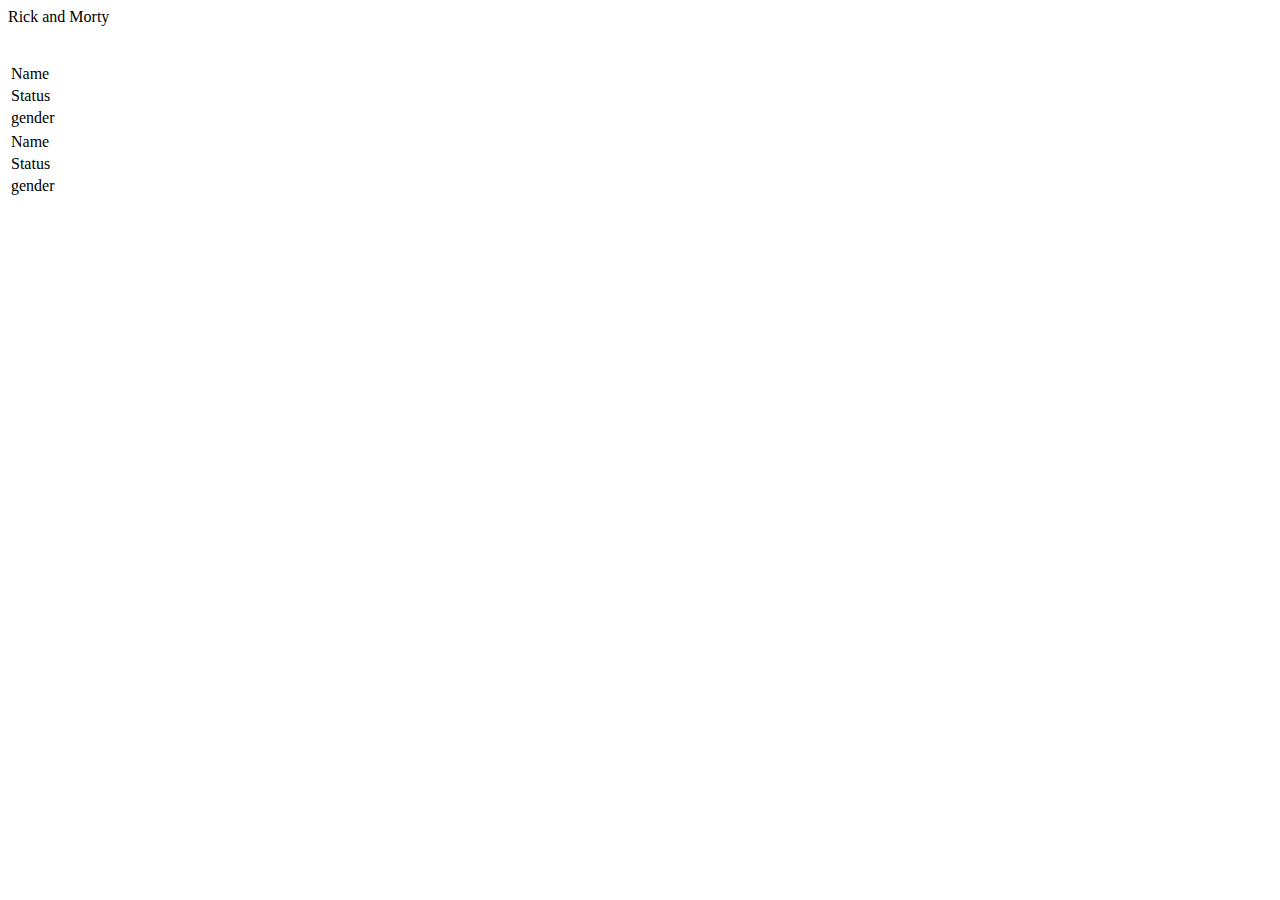
==== HW_Sem6/RickAndMortyTask/src/main/resources/templates/index.html @ a51a1b58 "Add first_version Rick and Morty" ====
<!DOCTYPE html><html><head><link href="https://fonts.googleapis.com/css?family=Inknut+Antiqua&display=swap" rel="stylesheet" />
    <link href="./css/main.css" rel="stylesheet" />
    <title>Document</title>
</head>
<body>
<div class="v1_3" th:each="character:${characters.results}">
    <div class="v1_5">
    </div>
    <span class="v1_6">Rick and Morty</span>
    <div class="v4_3">
    </div>
    <div class="v4_5"></div>
    <div class="v4_4" ><img th:attr="src=@{${character.image}}" /></div>
    <div class="v4_6"><img th:attr="src=@{${character.image}}" /></div>
    <span class="v4_7">
        <table>
            <tr><td class="name" th:text=" ${character.name}">Name</td></tr>
            <tr> <td th:text="${character.status} + ' - '+ ${character.species}">Status</td></tr>
            <tr><td th:text="${character.gender}">gender</td></tr>
        </table>
    </span>
    <span class="v4_8">
        <table>
            <tr><td class="name" th:text="${character.name}">Name</td></tr>
            <tr> <td th:text="${character.status} + ' - '+ ${character.species}">Status</td></tr>
            <tr><td th:text="${character.gender}">gender</td></tr>
        </table>
    </span>
</div>
</body>
</html>
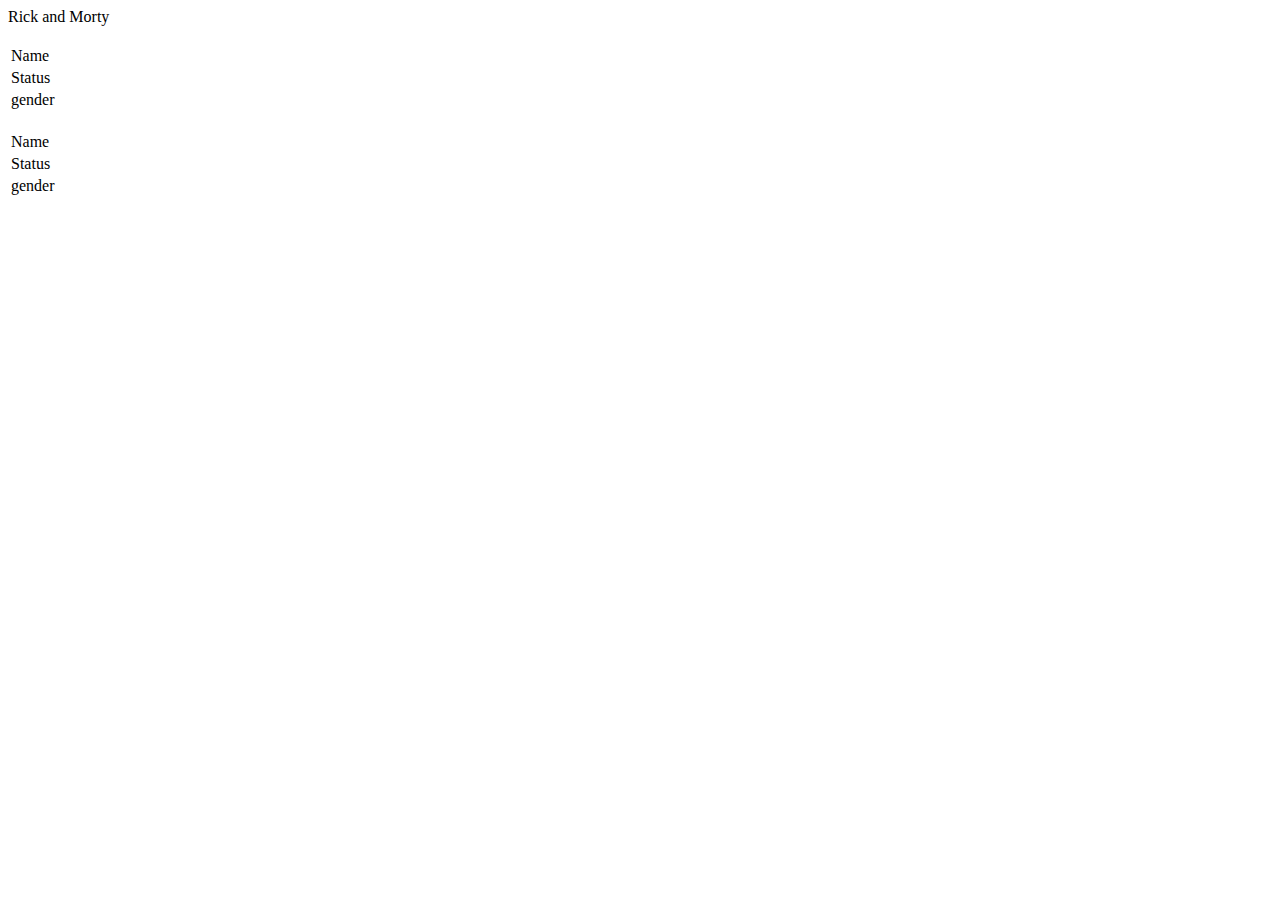
==== commit d92d7247: "Update main.css and index.html" ====
--- a/HW_Sem6/RickAndMortyTask/src/main/resources/templates/index.html
+++ b/HW_Sem6/RickAndMortyTask/src/main/resources/templates/index.html
@@ -3,29 +3,31 @@
     <title>Document</title>
 </head>
 <body>
-<div class="v1_3" th:each="character:${characters.results}">
-    <div class="v1_5">
+<div class="v1_3">
+    <div class="v1_5"></div>
+    <span class="v1_6">Rick and Morty</span>
+
+    <div class="startgrid">
+        <div class="grid" th:each="character:${characters.results}">
+            <div class="item">
+                <img class="v4_6" th:attr="src=@{${character.image}}" />
+                    <table class="v4_8">
+                        <tr><td class="name" th:text=" ${character.name}">Name</td></tr>
+                        <tr> <td th:text="${character.status} + ' - '+ ${character.species}">Status</td></tr>
+                        <tr><td th:text="${character.gender}">gender</td></tr>
+                    </table>
+            </div>
+            <div class="item">
+                <img class="v4_6" th:attr="src=@{${character.image}}" />
+                <table class="v4_8">
+                    <tr><td class="name" th:text=" ${character.name}">Name</td></tr>
+                    <tr> <td th:text="${character.status} + ' - '+ ${character.species}">Status</td></tr>
+                    <tr><td th:text="${character.gender}">gender</td></tr>
+                </table>
+            </div>
+        </div>
     </div>
-    <span class="v1_6">Rick and Morty</span>
-    <div class="v4_3">
-    </div>
-    <div class="v4_5"></div>
-    <div class="v4_4" ><img th:attr="src=@{${character.image}}" /></div>
-    <div class="v4_6"><img th:attr="src=@{${character.image}}" /></div>
-    <span class="v4_7">
-        <table>
-            <tr><td class="name" th:text=" ${character.name}">Name</td></tr>
-            <tr> <td th:text="${character.status} + ' - '+ ${character.species}">Status</td></tr>
-            <tr><td th:text="${character.gender}">gender</td></tr>
-        </table>
-    </span>
-    <span class="v4_8">
-        <table>
-            <tr><td class="name" th:text="${character.name}">Name</td></tr>
-            <tr> <td th:text="${character.status} + ' - '+ ${character.species}">Status</td></tr>
-            <tr><td th:text="${character.gender}">gender</td></tr>
-        </table>
-    </span>
+
 </div>
 </body>
 </html>